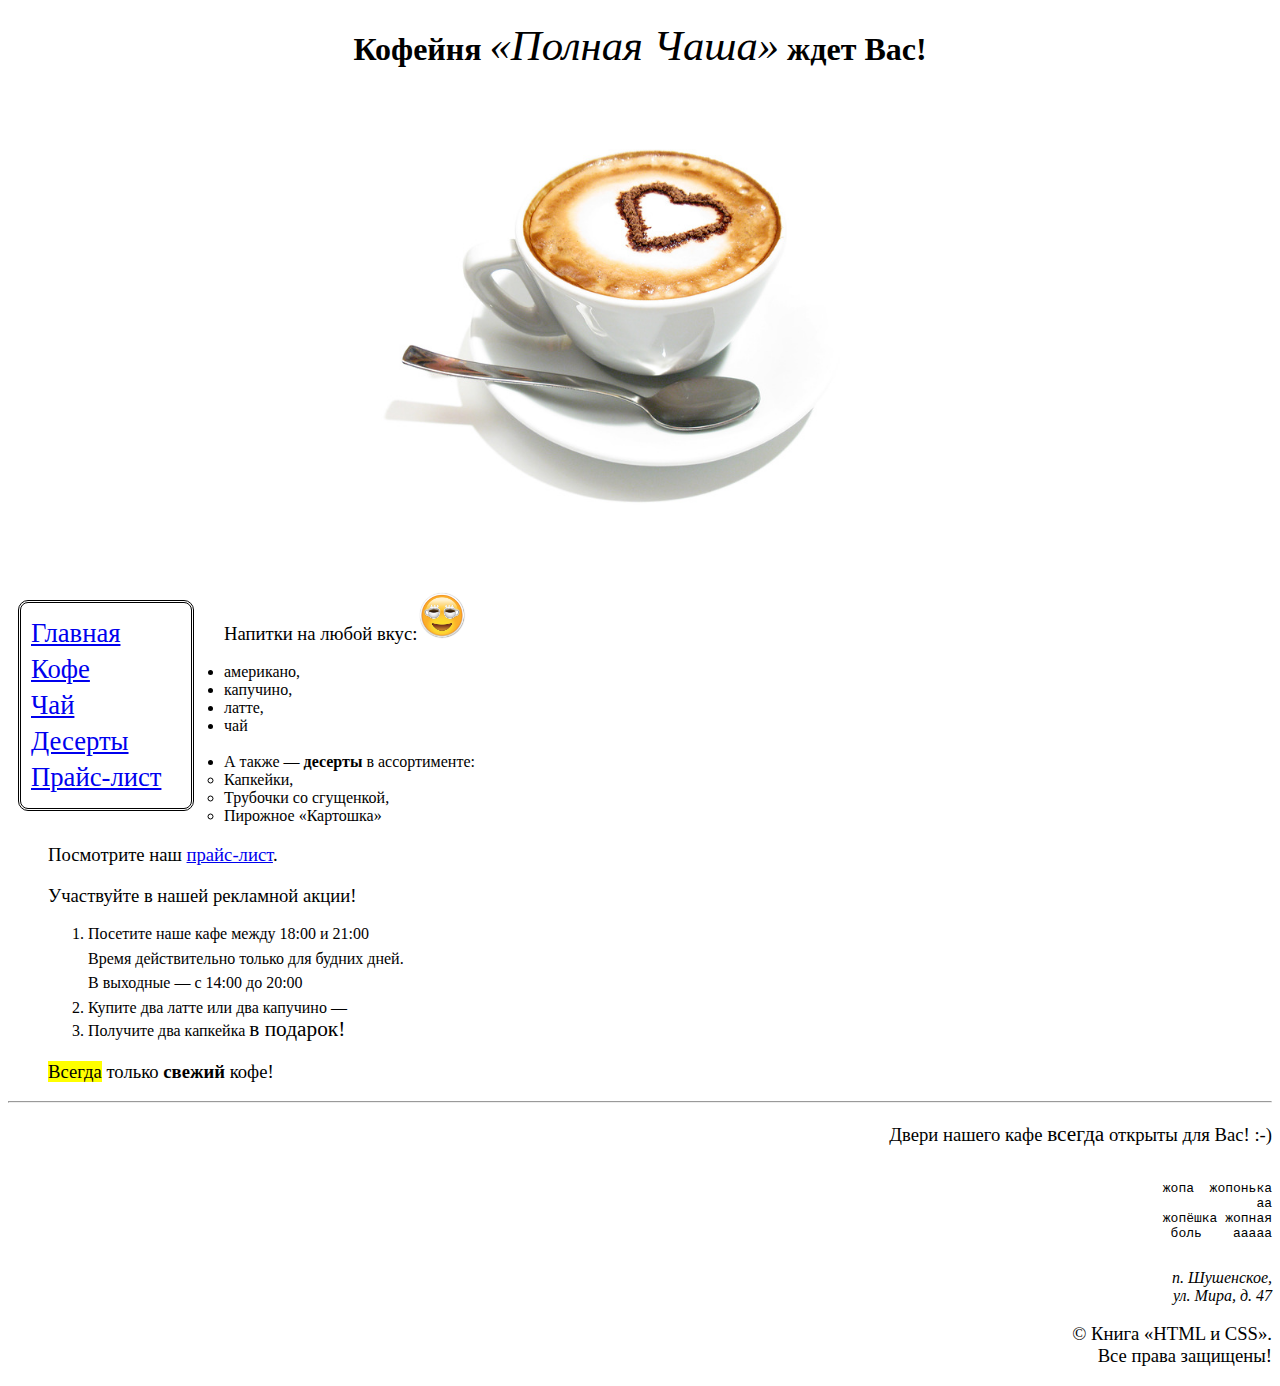
==== pages/index.html @ 6c4f8460 "Initial commit" ====
<!DOCTYPE html>
<html>
	<head>
		<meta charset="UTF-8">
		<meta name="description" content="Кофейня Полная Чаша. Кофе, чай, десерты, напитки">
		<meta name="keywords" content="кофейня, кафе, напитки, навынос, чай, кофе, десерт">
		<meta name="author" content="Евгения Шустикова">
		<meta name="generator" content="Visual Studio Code">
		<title>: : Кофейня &laquo;Полная Чаша&raquo;</title>
		<link href="../css/style.css" rel="stylesheet"
		type="text/css">
	</head>
	<body>
		<header class="header">
			<h1><strong>Кофейня</strong> <em>&laquo;Полная Чаша&raquo;</em> <strong>ждет Вас!</strong></h1>
			<p class="picture"><img src="../img/hot-coffee.jpg" title="cup of coffee"></p>
		</header>
		<nav>
			<div><a href="#">Главная</a></div> 
			<div><a href="../pages/coffee.html">Кофе</a></div> 
			<div><a href="../pages/tea.html">Чай</a></div> 
			<div><a href="../pages/dessert.html">Десерты</a></div> 
			<div><a href="../pages/pricelist.html">Прайс-лист</a></div> 
		</nav>
		<main class="main">	
			<p>Напитки на любой вкус:<img src="../img/emoji.jpg" width="50" height="50" title="smiley"></p>
			<ul>
				<li>американо,</li> 
				<li>капучино,</li>
				<li>латте,</li>  
				<li>чай</li>
			<br>
				<li>А также&nbsp;&mdash;&nbsp;<strong>десерты</strong> в ассортименте:
					<ul>		
						<li>Капкейки,</li>
						<li>Трубочки со сгущенкой,</li>
						<li>Пирожное &laquo;Картошка&raquo;</li>
				</ul>	
				<p>Посмотрите наш <a href="../pages/pricelist.html" target="_blank">прайс-лист</a>.</p>
				<!-- <a href="#">Pupi</a> это пустая гиперссылка -->
			</li>
			<p>Участвуйте в нашей рекламной акции!</p>
			<ol>
				<li>Посетите наше кафе между 18:00 и 21:00</li>	
			</ol>
			<div class="advertising">
				<div>Время действительно только для будних дней.</div>
				<div>В выходные&nbsp;&mdash; с 14:00 до 20:00</div>
			</div>	
			<ol start="2">
				<li>Купите два латте или два капучино  &mdash;</li>
				<li>Получите два капкейка <span class="bigger">в подарок!</span></li>
			</ol>
			<p><mark>Всегда</mark> только <strong>свежий</strong> кофе!</p>
			</ul>
			<hr>
		</main>
		<footer class="footer">
			<p class="greeting">Двери нашего кафе <span class="bigger">всегда</span> открыты для Вас! :-)</p>
			<pre> 
жопа  жопонька
	аа
	жопёшка жопная
			боль    ааааа
			</pre>
			<!-- Это комментарий, 
			здесь можно писать любые пояснения hr means horizontal rule -->
			<address>п. Шушенское,<br> ул. Мира, д. 47</address>
			<p>&copy;&nbsp;Книга &laquo;HTML и CSS&raquo;.<br>Все права защищены!</p>
		</footer>
	</body>
</html>
---- css/style.css ----
@font-face {
    font-family: Cousine;
    src: url(../fonts/Cousine-Regular.ttf);
}
@font-face {
    font-family: Cousine;
    src: url(../fonts/Cousine-Bold.ttf);
    font-weight: bold;
}
@font-face {
    font-family: Cousine;
    src: url(../fonts/Cousine-Italic.ttf);
    font-style: italic;
}
@font-face {
    font-family: Cousine;
    src: url(../fonts/Cousine-BoldItalic.ttf);
    font-weight: bold;
    font-style: italic;
}
body {font-family: 'Verdana';}
h1 em {
    font-size: 32pt;
    font-family: 'Verdana';
    font-weight: normal;
}
p {font-size: 14pt !important;}
address {font-size: 12pt;}
p.greeting {font-size: 24pt;}
.picture img {width: 50%;}
/* comment section in CSS */
.advertising div {
                margin-left: 30pt;
                font-size: 12pt;
                margin-top: 5pt;
                margin-bottom: 5pt;}
header {text-align: center;}
main {text-align: justify;}
footer {text-align: right;}
.bigger {font-size: 16pt;}
table.pricelist th, table.pricelist td {
    border: grey thin solid;
    padding: 4px;   /* padding creates space between each table's cell */

}
table.catalog {border-collapse: collapse;} /* means не рисовать рамку вокруг ячеек, а проводить между ними линии */
table.catalog td {
    border-top: black thin dotted;
    border-bottom: black thin dotted;
    padding: 20px;
}
table.catalog img {width: 250px;}
table.pricelist thead th {
    color: white;
    background-color: grey;
}
table.pricelist tfoot td {
    font-style: italic;
    text-align: right;
    background-color: lightgrayo;
}
table.pricelist tbody th {
    color: black;
    background-color: lightgray;
}
nav {
    float: left;
    width: 150px;
    margin: 10px 30px 10px 10px;
    padding: 10px;
    border: black medium double;
    border-radius: 10px;
}
nav div {
    font-size: 20pt;
    margin-top: 5px;
    margin-bottom: 5px;
}
table.catalog tr:first-child td {border-top: none;}
table.catalog tr:last-child td {border-bottom: none;}

table.catalog td p:first-of-type::first-letter {
    font-size: 24pt;
}

p::selection {
color:black;
background-color: orange;
}
table.pricelist tbody th[colspan] {
    text-align: center;
}
table.pricelist tbody td:last-child:not(:only-child) {
    border: none;
    background-color: rgb(231, 231, 231);
}
table.catalog h3 {
    font-family: "Cousine";
    font-size: 24pt;
}
table.catalog p {
    font-family: "Cousine";
}
table.catalog p {
    font-style: italic;
}
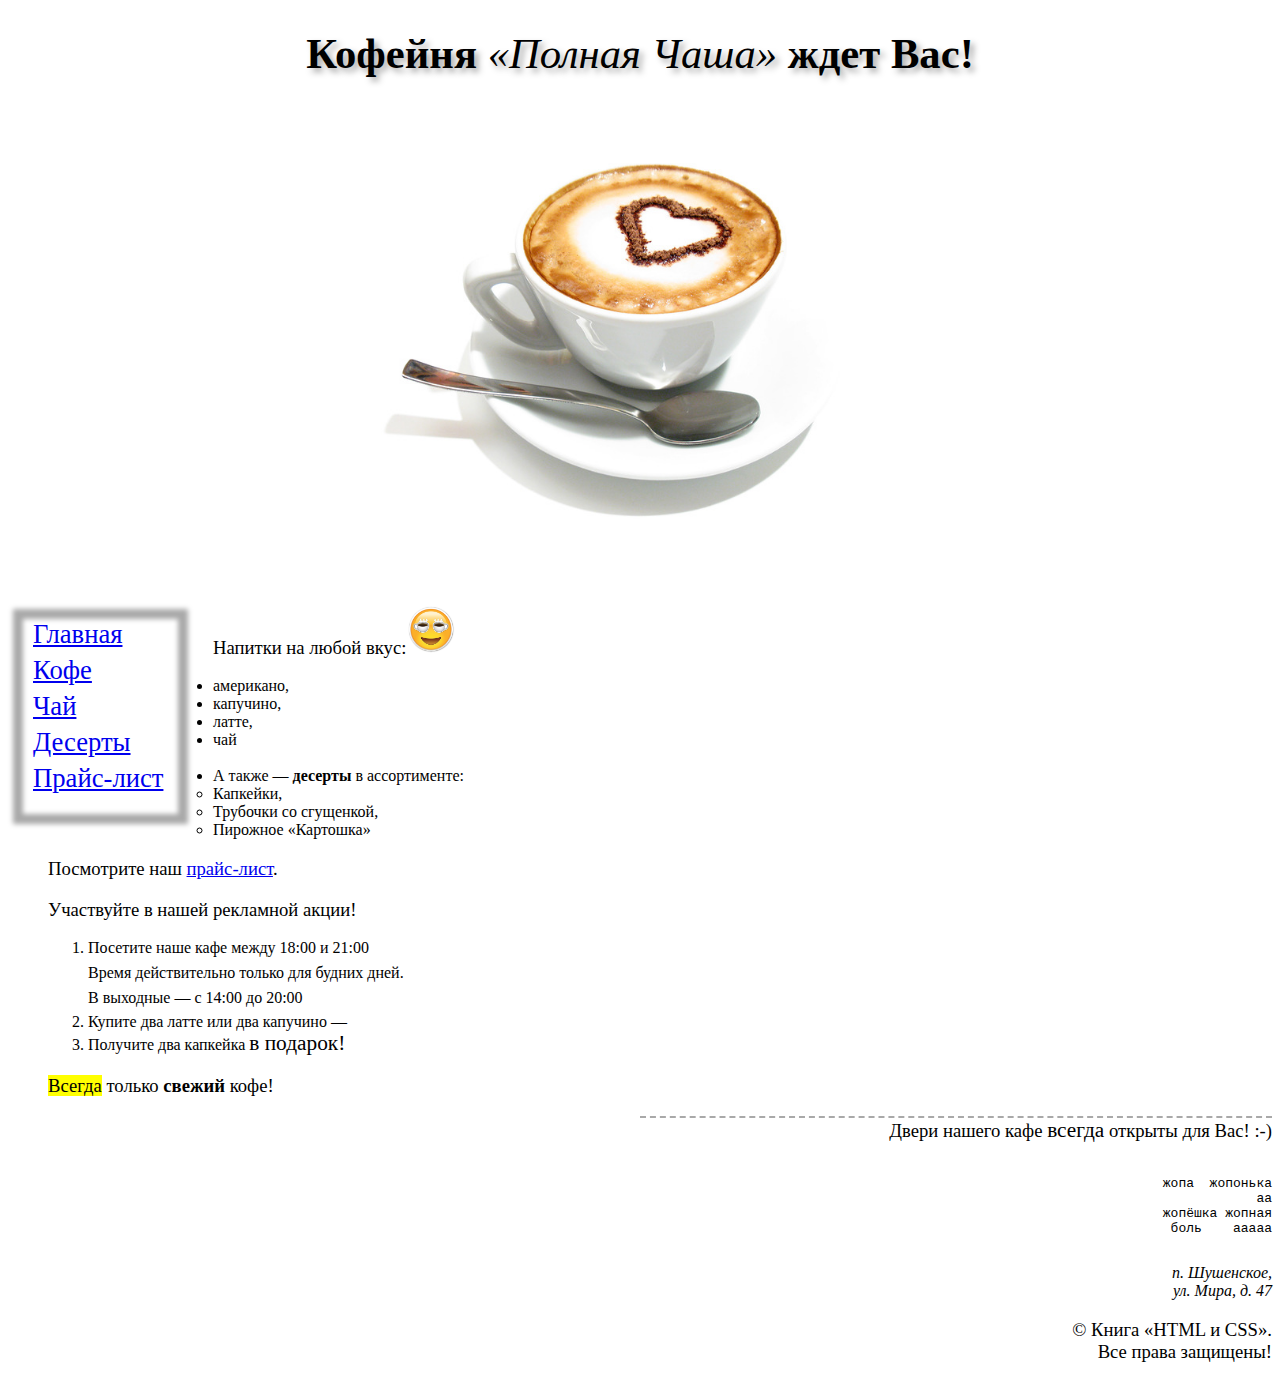
==== commit 05797383: "Update index.html" ====
--- a/pages/index.html
+++ b/pages/index.html
@@ -53,7 +53,6 @@
 			</ol>
 			<p><mark>Всегда</mark> только <strong>свежий</strong> кофе!</p>
 			</ul>
-			<hr>
 		</main>
 		<footer class="footer">
 			<p class="greeting">Двери нашего кафе <span class="bigger">всегда</span> открыты для Вас! :-)</p>
--- a/css/style.css
+++ b/css/style.css
@@ -19,15 +19,17 @@
     font-style: italic;
 }
 body {font-family: 'Verdana';}
-h1 em {
-    font-size: 32pt;
-    font-family: 'Verdana';
-    font-weight: normal;
+h1 { font: 32pt 'Verdana';
+    text-shadow: 3pt 3pt 5pt darkgrey;
 }
 p {font-size: 14pt !important;}
 address {font-size: 12pt;}
 p.greeting {font-size: 24pt;}
-.picture img {width: 50%;}
+.picture img {
+    width: 50%;
+    min-width: 500px;
+    max-width: 700 px;
+}
 /* comment section in CSS */
 .advertising div {
                 margin-left: 30pt;
@@ -36,7 +38,12 @@
                 margin-bottom: 5pt;}
 header {text-align: center;}
 main {text-align: justify;}
-footer {text-align: right;}
+footer {
+    text-align: right;
+    width: 50%;
+    min-width: 300px;
+    margin-left: 50%;
+}
 .bigger {font-size: 16pt;}
 table.pricelist th, table.pricelist td {
     border: grey thin solid;
@@ -67,9 +74,10 @@
     float: left;
     width: 150px;
     margin: 10px 30px 10px 10px;
-    padding: 10px;
-    border: black medium double;
-    border-radius: 10px;
+    padding-bottom: 20px;
+    padding-left: 15px;
+    box-shadow: 0px 0px 5px 5px darkgrey,
+    0px 0px 5px 5px darkgrey inset;
 }
 nav div {
     font-size: 20pt;
@@ -101,6 +109,22 @@
 table.catalog p {
     font-family: "Cousine";
 }
-table.catalog p {
-    font-style: italic;
-}+table.catalog h3::after {
+    content: ":"; 
+    font-size: 18pt;
+}
+
+table.catalog h3 {
+    font-variant: small-caps;
+    text-transform: capitalize;
+    letter-spacing: 2pt;
+     
+}
+table.catalog p::first-letter {
+    vertical-align: text-top;
+}
+p.greeting {
+    border-top: medium dashed darkgrey;
+    border-width: 2px;
+}
+
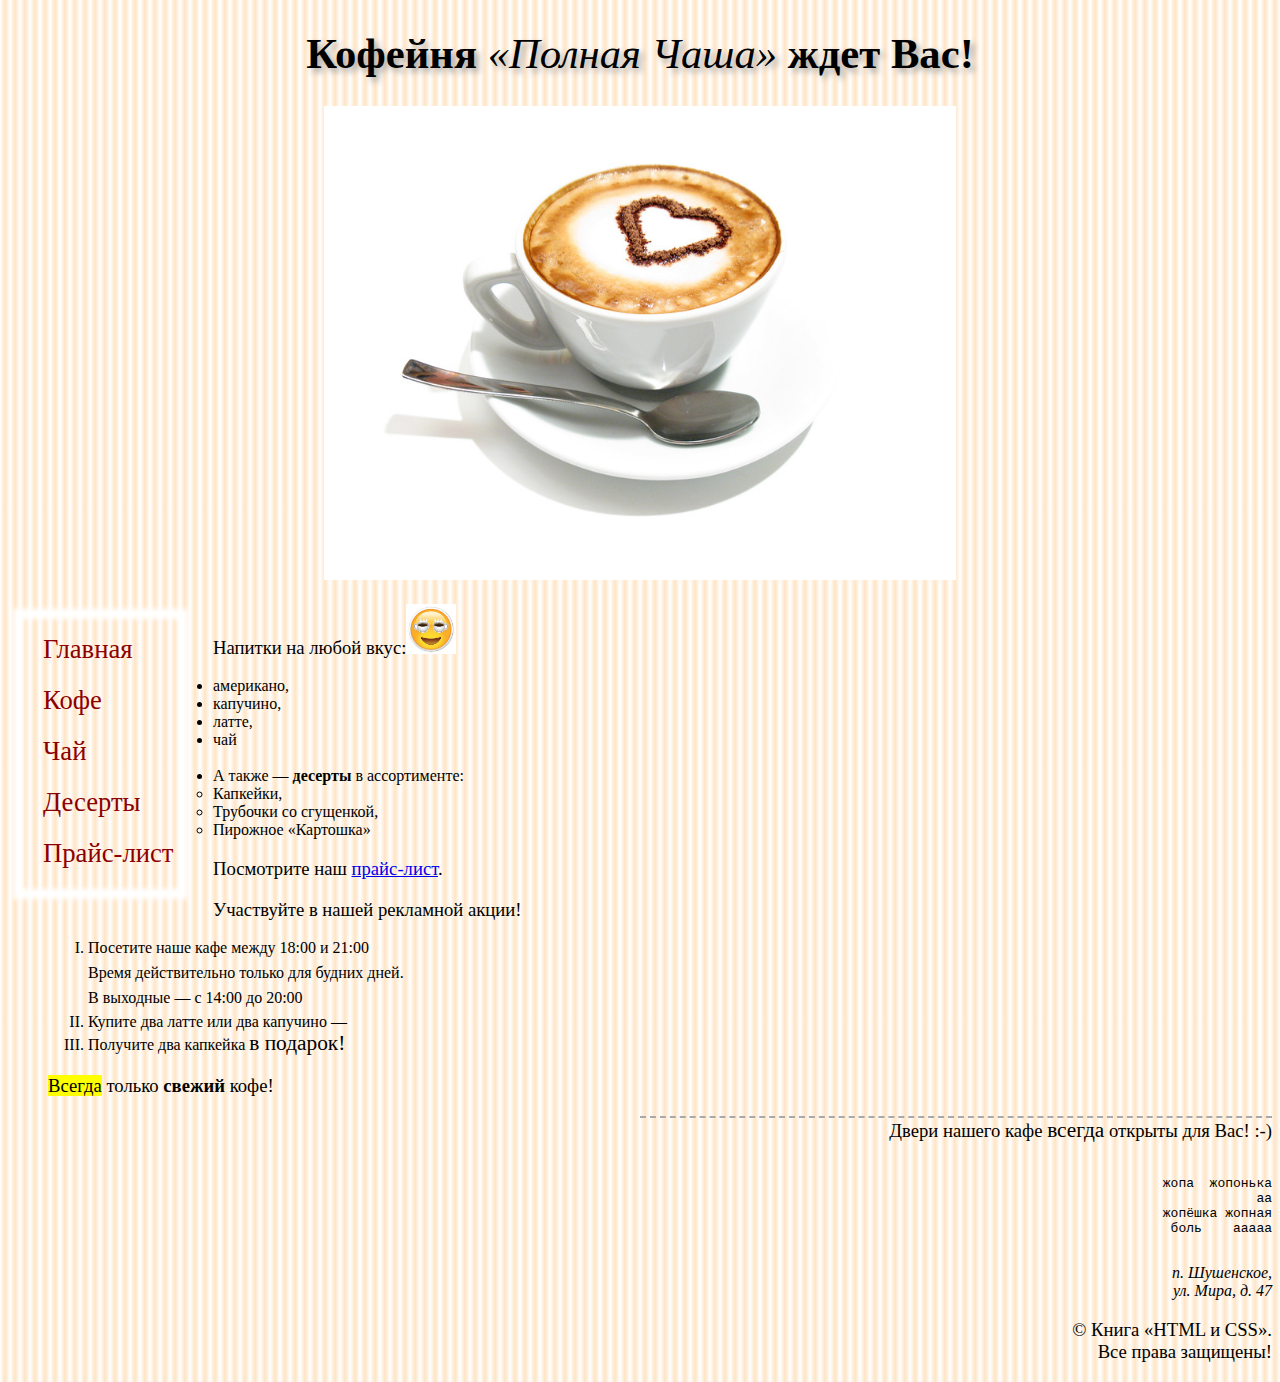
==== commit 126aa135: "Update index.html" ====
--- a/pages/index.html
+++ b/pages/index.html
@@ -16,11 +16,11 @@
 			<p class="picture"><img src="../img/hot-coffee.jpg" title="cup of coffee"></p>
 		</header>
 		<nav>
-			<div><a href="#">Главная</a></div> 
-			<div><a href="../pages/coffee.html">Кофе</a></div> 
-			<div><a href="../pages/tea.html">Чай</a></div> 
-			<div><a href="../pages/dessert.html">Десерты</a></div> 
-			<div><a href="../pages/pricelist.html">Прайс-лист</a></div> 
+			<div><a href="#">Главная</a></div>
+			<a href="../pages/coffee.html">Кофе</a> 
+			<a href="../pages/tea.html">Чай</a>
+			<a href="../pages/dessert.html">Десерты</a>
+			<a href="../pages/pricelist.html">Прайс-лист</a>	
 		</nav>
 		<main class="main">	
 			<p>Напитки на любой вкус:<img src="../img/emoji.jpg" width="50" height="50" title="smiley"></p>
--- a/css/style.css
+++ b/css/style.css
@@ -18,7 +18,11 @@
     font-weight: bold;
     font-style: italic;
 }
-body {font-family: 'Verdana';}
+body {
+    font-family: 'Verdana';
+    background-image: repeating-linear-gradient(to right, white 0px, 
+    bisque 5px, white 10px);
+}
 h1 { font: 32pt 'Verdana';
     text-shadow: 3pt 3pt 5pt darkgrey;
 }
@@ -76,14 +80,16 @@
     margin: 10px 30px 10px 10px;
     padding-bottom: 20px;
     padding-left: 15px;
-    box-shadow: 0px 0px 5px 5px darkgrey,
-    0px 0px 5px 5px darkgrey inset;
+    box-shadow: 0px 0px 5px 5px white,
+    0px 0px 5px 5px white inset;
 }
-nav div {
+nav div a, nav a {
     font-size: 20pt;
-    margin-top: 5px;
+    margin-top: 20px;
     margin-bottom: 5px;
+    margin-left: 10px;
 }
+nav a {display: block;}
 table.catalog tr:first-child td {border-top: none;}
 table.catalog tr:last-child td {border-bottom: none;}
 
@@ -127,4 +133,63 @@
     border-top: medium dashed darkgrey;
     border-width: 2px;
 }
-
+ol {
+    list-style-type: upper-roman;
+}
+table.catalog {
+    width: 70%;
+    min-width: 12cm;
+}
+table.catalog td:first-child {
+    width: 50%;
+}
+table.catalog td img {
+    width: 100%;
+}
+nav a:link, nav a:visited {
+    color: darkred;
+    text-decoration: none;
+}
+nav a:active, nav a:hover {
+    color: darksalmon;
+}
+p.bottom {
+    border-top: medium dashed darkgrey;
+    border-width: 3px;
+}
+form {
+    width: 400px;
+    padding: 0px 20px;
+    border: thin dotted darkgrey;
+    border-radius: 20px;
+}
+input, select {
+    font: 14pt Courier;
+    padding: 5px;
+    border: medium solid black;
+    border-radius: 10px;
+}
+input[type=submit] {
+    font: bold 20pt Verdana;
+    text-transform: uppercase;
+    width: 250px;
+    border: thick solid black;
+    border-radius: 0px;
+}
+input[type=image] {
+    border-style: none;
+}
+input:focus {
+    border-color: white;
+    background-color: lightskyblue;
+}
+input:valid {
+    border-color: green;
+}
+input:invalid {
+    border-color: red;
+}
+input::placeholder {
+    font-style: italic;
+    text-align: center;
+}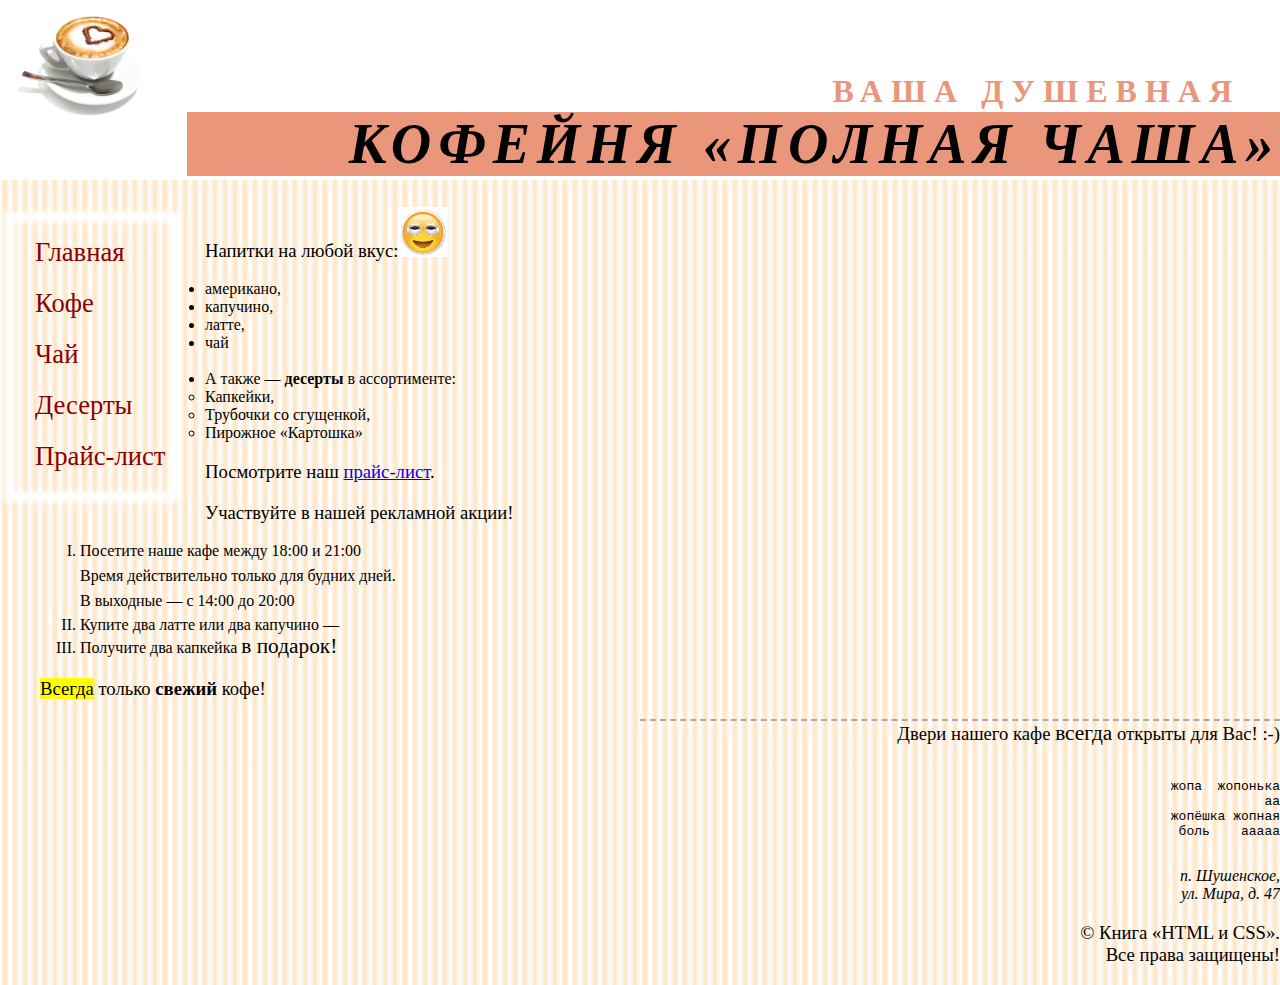
==== commit e519b9f5: "Update index.html" ====
--- a/pages/index.html
+++ b/pages/index.html
@@ -12,8 +12,9 @@
 	</head>
 	<body>
 		<header class="header">
-			<h1><strong>Кофейня</strong> <em>&laquo;Полная Чаша&raquo;</em> <strong>ждет Вас!</strong></h1>
-			<p class="picture"><img src="../img/hot-coffee.jpg" title="cup of coffee"></p>
+      <div class="pos1"><img src="../img/hot-coffee.jpg"></div>
+      <div class="pos2"><h1>Кофейня &laquo;Полная Чаша&raquo;</h1></div>
+      <div class="pos3"><h1>Ваша душевная</h1></div>
 		</header>
 		<nav>
 			<div><a href="#">Главная</a></div>
--- a/css/style.css
+++ b/css/style.css
@@ -22,17 +22,50 @@
     font-family: 'Verdana';
     background-image: repeating-linear-gradient(to right, white 0px, 
     bisque 5px, white 10px);
-}
-h1 { font: 32pt 'Verdana';
-    text-shadow: 3pt 3pt 5pt darkgrey;
-}
+    margin: 0px;
+}
+header {
+  background-color: white;
+  height: 135pt;
+  margin-bottom: 20pt;
+}
+.pos1, .pos2, .pos3 {
+  position: absolute;
+}
+.pos1 {
+  left: 0pt;
+  top: 0pt;
+  width: 100pt;
+}
+.pos2 {
+  left: 140pt;
+  top: 84pt;
+  right: 0pt;
+}
+.pos3 {
+  left: 140pt;
+  top: 55pt;
+  right: 30pt;
+}
+.pos1 img {height: 100pt;}
 p {font-size: 14pt !important;}
 address {font-size: 12pt;}
 p.greeting {font-size: 24pt;}
-.picture img {
-    width: 50%;
-    min-width: 500px;
-    max-width: 700 px;
+.pos2 h1 {
+  font: bold italic 42pt Verdana;
+  text-transform: uppercase;
+  text-align: right;
+  letter-spacing: 5pt;
+  margin: 0px;
+  background-color: darksalmon;
+}
+.pos3 h1 {
+  font: bold 24pt Verdana;
+  text-transform: uppercase;
+  text-align: right;
+  letter-spacing: 6pt;
+  margin: 0px;
+  color: darksalmon;
 }
 /* comment section in CSS */
 .advertising div {
@@ -40,7 +73,7 @@
                 font-size: 12pt;
                 margin-top: 5pt;
                 margin-bottom: 5pt;}
-header {text-align: center;}
+
 main {text-align: justify;}
 footer {
     text-align: right;
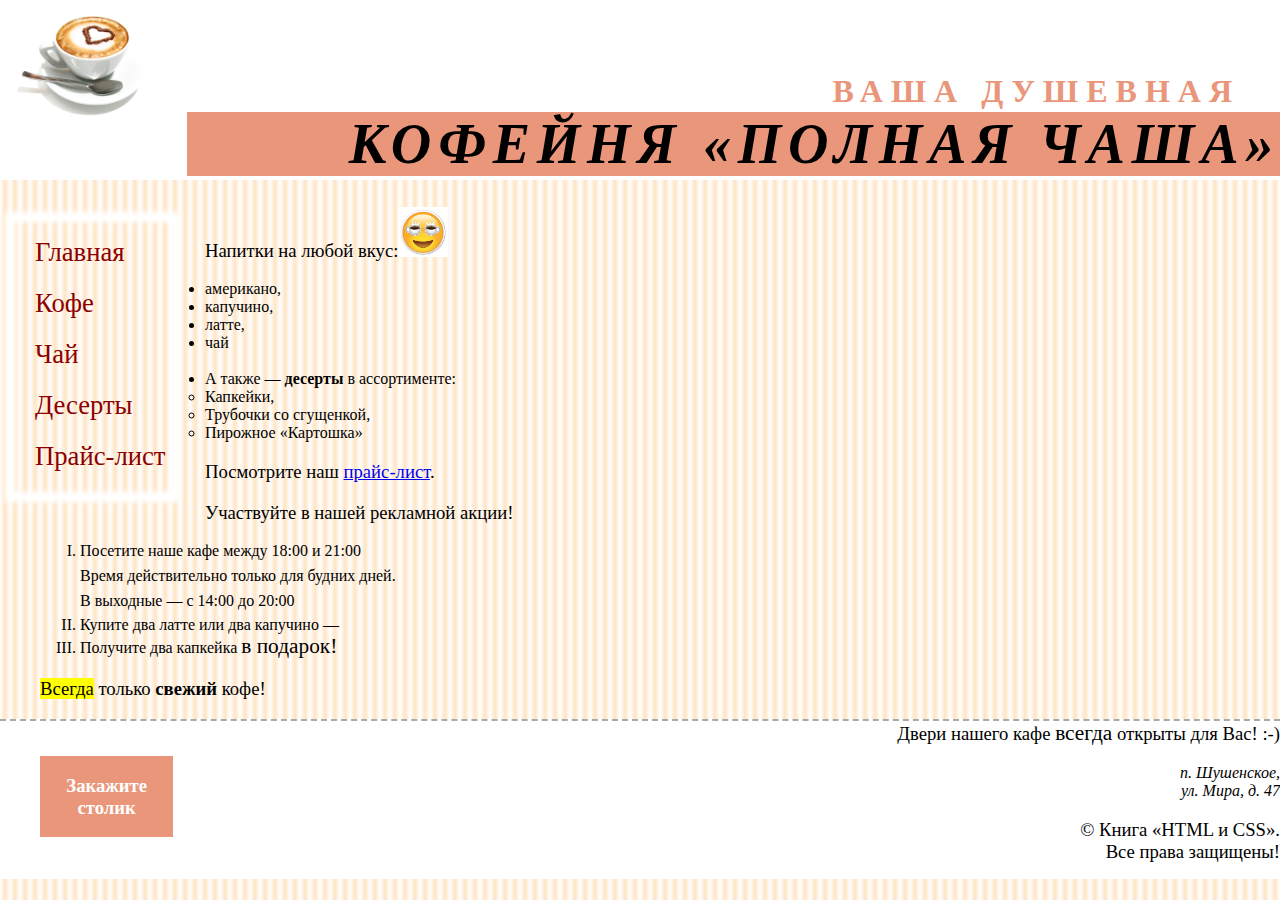
==== commit 97138ee2: "Update index.html" ====
--- a/pages/index.html
+++ b/pages/index.html
@@ -56,17 +56,16 @@
 			</ul>
 		</main>
 		<footer class="footer">
+      <div class="pos4">
 			<p class="greeting">Двери нашего кафе <span class="bigger">всегда</span> открыты для Вас! :-)</p>
-			<pre> 
-жопа  жопонька
-	аа
-	жопёшка жопная
-			боль    ааааа
-			</pre>
-			<!-- Это комментарий, 
+      <!-- Это комментарий, 
 			здесь можно писать любые пояснения hr means horizontal rule -->
 			<address>п. Шушенское,<br> ул. Мира, д. 47</address>
 			<p>&copy;&nbsp;Книга &laquo;HTML и CSS&raquo;.<br>Все права защищены!</p>
-		</footer>
+      </div>
+      <div class="pos5">
+        <p><a href="../pages/order.html">Закажите столик</a></p>
+      </div>
+    </footer>
 	</body>
 </html>--- a/css/style.css
+++ b/css/style.css
@@ -46,6 +46,10 @@
   left: 140pt;
   top: 55pt;
   right: 30pt;
+}
+.pos4 {
+  right: 20pt;
+  top: 0pt;
 }
 .pos1 img {height: 100pt;}
 p {font-size: 14pt !important;}
@@ -77,9 +81,24 @@
 main {text-align: justify;}
 footer {
     text-align: right;
-    width: 50%;
-    min-width: 300px;
-    margin-left: 50%;
+    background-color: white;
+    height: 120pt;
+    position: relative;
+}
+.pos5 {
+  background-color: darksalmon;
+  position: absolute;
+  left: 30pt;
+  top: 28pt;
+  width: 100pt;
+}
+.pos5 p {
+  font: bold 16pt Verdana;
+  text-align: center;
+}
+div.pos5 a:link {
+  text-decoration: none;
+  color: white;
 }
 .bigger {font-size: 16pt;}
 table.pricelist th, table.pricelist td {
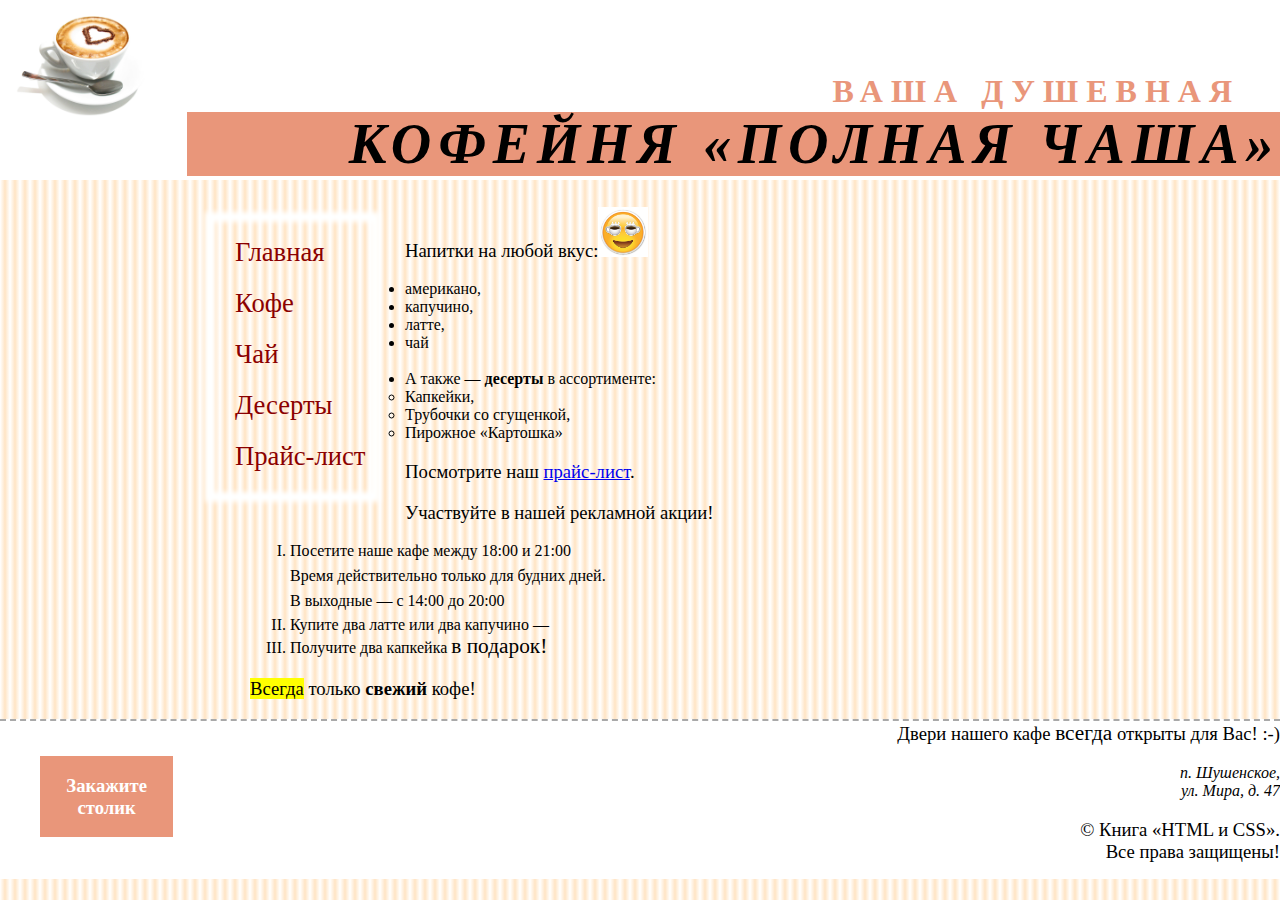
==== commit 9b775235: "Update index.html" ====
--- a/pages/index.html
+++ b/pages/index.html
@@ -25,7 +25,7 @@
 		</nav>
 		<main class="main">	
 			<p>Напитки на любой вкус:<img src="../img/emoji.jpg" width="50" height="50" title="smiley"></p>
-			<ul>
+			<ul class="unlist">
 				<li>американо,</li> 
 				<li>капучино,</li>
 				<li>латте,</li>  
--- a/css/style.css
+++ b/css/style.css
@@ -78,7 +78,10 @@
                 margin-top: 5pt;
                 margin-bottom: 5pt;}
 
-main {text-align: justify;}
+main {
+    text-align: justify;
+    margin-left: 210px;
+}
 footer {
     text-align: right;
     background-color: white;
@@ -130,6 +133,7 @@
     float: left;
     width: 150px;
     margin: 10px 30px 10px 10px;
+    margin-left: 210px;
     padding-bottom: 20px;
     padding-left: 15px;
     box-shadow: 0px 0px 5px 5px white,
